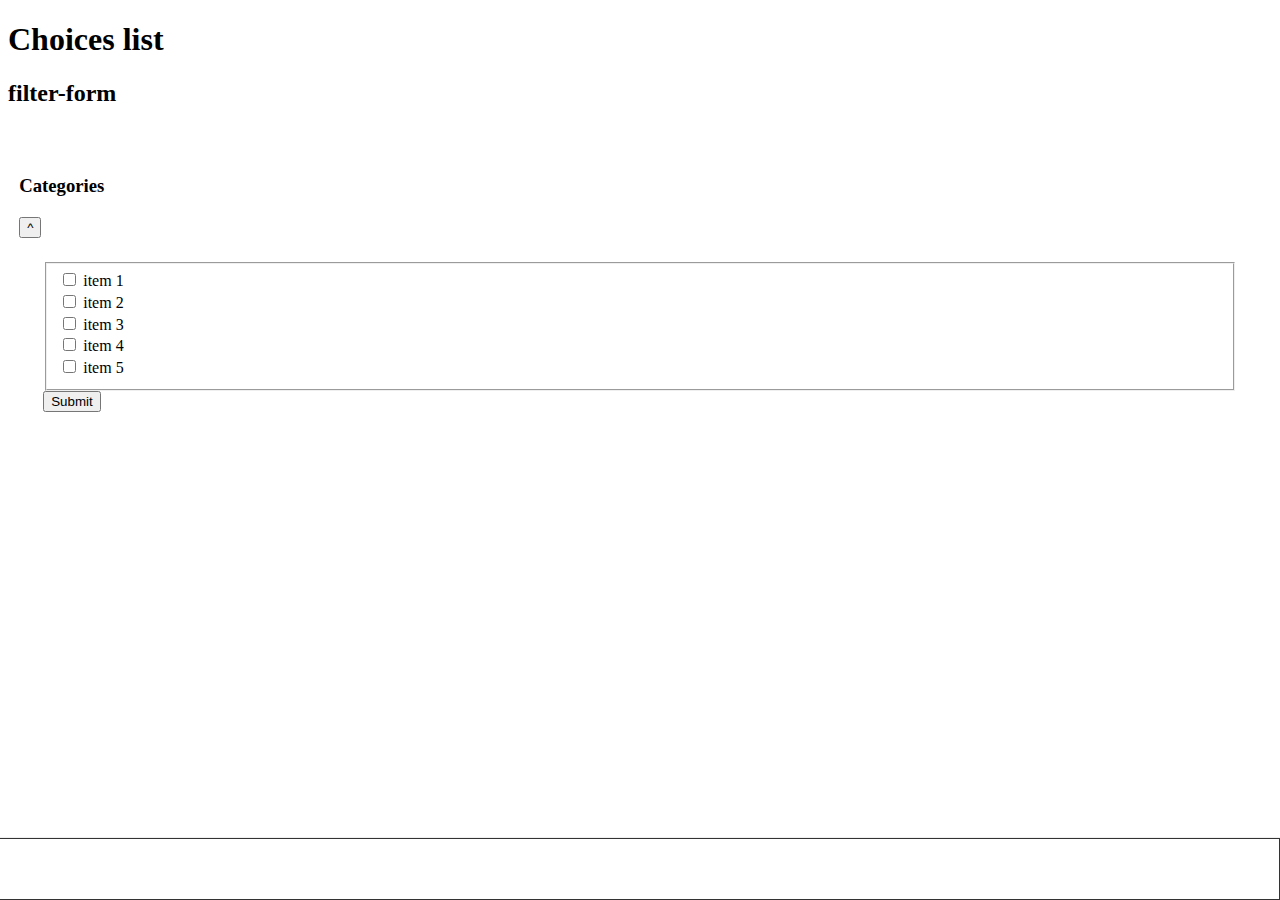
==== checkbox-list/index.html @ 633eb2b8 "added files" ====
<!DOCTYPE html>
<html lang="en">
<head>
<meta charset="utf-8">
<meta name="viewport" content="width=device-width, initial-scale=1">
<title>choices list</title>
<link rel="stylesheet" href="css/style.css">
<link rel="stylesheet" href="css/choices/choices.min.css">
<link rel="stylesheet" href="css/jqui/jquery-ui.min.css">
<script src="https://code.jquery.com/jquery-3.6.0.min.js" integrity="sha256-/xUj+3OJU5yExlq6GSYGSHk7tPXikynS7ogEvDej/m4=" crossorigin="anonymous"></script>
<script src="js/jqui/jquery-ui.min.js"></script>
<script src="js/choices/choices.min.js"></script>
<script src="js/display.js"></script>
<script src="js/script.js" defer></script>
</head>
<body>
  <header>
    <h1>Choices list</h1>
  </header>
  <main>
    <section class="filter">
    <h2>filter-form</h2>
      <div class="filter__accordion filter-accordion">
        <div  class="filter-accordion__header">
        <h3 class="filter__title">Categories</h3>
        <button class="filter__header-btn">^</button>
        </div>
      <div class="filter-accordion__content">
      <form class="filter__form js-filterForm">
        <fieldset class="filter__checks">
          <label class="filter__label">
            <input class="filter__checkbox" type="checkbox" name="item1">
            item 1
          </label>
          <label class="filter__label">
            <input class="filter__checkbox" type="checkbox" name="item2">
            item 2
          </label>
          <label class="filter__label">
            <input class="filter__checkbox" type="checkbox" name="item3">
            item 3
          </label>
          <label class="filter__label">
            <input class="filter__checkbox" type="checkbox" name="item4">
            item 4
          </label>
          <label class="filter__label">
            <input class="filter__checkbox" type="checkbox" name="item5">
            item 5
          </label>
        </fieldset>
        <input type="submit">
      </form>
      </div>
      </div>
    </section>
  </main>
  <footer></footer>
</body>
</html>
---- checkbox-list/css/style.css ----
.filter__checks {
  display: flex;
  flex-direction: column;
}
---- checkbox-list/css/choices/choices.min.css ----
.choices{position:relative;overflow:hidden;margin-bottom:24px;font-size:16px}.choices:focus{outline:0}.choices:last-child{margin-bottom:0}.choices.is-open{overflow:initial}.choices.is-disabled .choices__inner,.choices.is-disabled .choices__input{background-color:#eaeaea;cursor:not-allowed;-webkit-user-select:none;-ms-user-select:none;user-select:none}.choices.is-disabled .choices__item{cursor:not-allowed}.choices [hidden]{display:none!important}.choices[data-type*=select-one]{cursor:pointer}.choices[data-type*=select-one] .choices__inner{padding-bottom:7.5px}.choices[data-type*=select-one] .choices__input{display:block;width:100%;padding:10px;border-bottom:1px solid #ddd;background-color:#fff;margin:0}.choices[data-type*=select-one] .choices__button{background-image:url([data-uri]);padding:0;background-size:8px;position:absolute;top:50%;right:0;margin-top:-10px;margin-right:25px;height:20px;width:20px;border-radius:10em;opacity:.25}.choices[data-type*=select-one] .choices__button:focus,.choices[data-type*=select-one] .choices__button:hover{opacity:1}.choices[data-type*=select-one] .choices__button:focus{box-shadow:0 0 0 2px #00bcd4}.choices[data-type*=select-one] .choices__item[data-value=''] .choices__button{display:none}.choices[data-type*=select-one]:after{content:'';height:0;width:0;border-style:solid;border-color:#333 transparent transparent;border-width:5px;position:absolute;right:11.5px;top:50%;margin-top:-2.5px;pointer-events:none}.choices[data-type*=select-one].is-open:after{border-color:transparent transparent #333;margin-top:-7.5px}.choices[data-type*=select-one][dir=rtl]:after{left:11.5px;right:auto}.choices[data-type*=select-one][dir=rtl] .choices__button{right:auto;left:0;margin-left:25px;margin-right:0}.choices[data-type*=select-multiple] .choices__inner,.choices[data-type*=text] .choices__inner{cursor:text}.choices[data-type*=select-multiple] .choices__button,.choices[data-type*=text] .choices__button{position:relative;display:inline-block;margin:0 -4px 0 8px;padding-left:16px;border-left:1px solid #008fa1;background-image:url([data-uri]);background-size:8px;width:8px;line-height:1;opacity:.75;border-radius:0}.choices[data-type*=select-multiple] .choices__button:focus,.choices[data-type*=select-multiple] .choices__button:hover,.choices[data-type*=text] .choices__button:focus,.choices[data-type*=text] .choices__button:hover{opacity:1}.choices__inner{display:inline-block;vertical-align:top;width:100%;background-color:#f9f9f9;padding:7.5px 7.5px 3.75px;border:1px solid #ddd;border-radius:2.5px;font-size:14px;min-height:44px;overflow:hidden}.is-focused .choices__inner,.is-open .choices__inner{border-color:#b7b7b7}.is-open .choices__inner{border-radius:2.5px 2.5px 0 0}.is-flipped.is-open .choices__inner{border-radius:0 0 2.5px 2.5px}.choices__list{margin:0;padding-left:0;list-style:none}.choices__list--single{display:inline-block;padding:4px 16px 4px 4px;width:100%}[dir=rtl] .choices__list--single{padding-right:4px;padding-left:16px}.choices__list--single .choices__item{width:100%}.choices__list--multiple{display:inline}.choices__list--multiple .choices__item{display:inline-block;vertical-align:middle;border-radius:20px;padding:4px 10px;font-size:12px;font-weight:500;margin-right:3.75px;margin-bottom:3.75px;background-color:#00bcd4;border:1px solid #00a5bb;color:#fff;word-break:break-all;box-sizing:border-box}.choices__list--multiple .choices__item[data-deletable]{padding-right:5px}[dir=rtl] .choices__list--multiple .choices__item{margin-right:0;margin-left:3.75px}.choices__list--multiple .choices__item.is-highlighted{background-color:#00a5bb;border:1px solid #008fa1}.is-disabled .choices__list--multiple .choices__item{background-color:#aaa;border:1px solid #919191}.choices__list--dropdown{visibility:hidden;z-index:1;position:absolute;width:100%;background-color:#fff;border:1px solid #ddd;top:100%;margin-top:-1px;border-bottom-left-radius:2.5px;border-bottom-right-radius:2.5px;overflow:hidden;word-break:break-all;will-change:visibility}.choices__list--dropdown.is-active{visibility:visible}.is-open .choices__list--dropdown{border-color:#b7b7b7}.is-flipped .choices__list--dropdown{top:auto;bottom:100%;margin-top:0;margin-bottom:-1px;border-radius:.25rem .25rem 0 0}.choices__list--dropdown .choices__list{position:relative;max-height:300px;overflow:auto;-webkit-overflow-scrolling:touch;will-change:scroll-position}.choices__list--dropdown .choices__item{position:relative;padding:10px;font-size:14px}[dir=rtl] .choices__list--dropdown .choices__item{text-align:right}@media (min-width:640px){.choices__list--dropdown .choices__item--selectable{padding-right:100px}.choices__list--dropdown .choices__item--selectable:after{content:attr(data-select-text);font-size:12px;opacity:0;position:absolute;right:10px;top:50%;transform:translateY(-50%)}[dir=rtl] .choices__list--dropdown .choices__item--selectable{text-align:right;padding-left:100px;padding-right:10px}[dir=rtl] .choices__list--dropdown .choices__item--selectable:after{right:auto;left:10px}}.choices__list--dropdown .choices__item--selectable.is-highlighted{background-color:#f2f2f2}.choices__list--dropdown .choices__item--selectable.is-highlighted:after{opacity:.5}.choices__item{cursor:default}.choices__item--selectable{cursor:pointer}.choices__item--disabled{cursor:not-allowed;-webkit-user-select:none;-ms-user-select:none;user-select:none;opacity:.5}.choices__heading{font-weight:600;font-size:12px;padding:10px;border-bottom:1px solid #f7f7f7;color:gray}.choices__button{text-indent:-9999px;-webkit-appearance:none;-moz-appearance:none;appearance:none;border:0;background-color:transparent;background-repeat:no-repeat;background-position:center;cursor:pointer}.choices__button:focus,.choices__input:focus{outline:0}.choices__input{display:inline-block;vertical-align:baseline;background-color:#f9f9f9;font-size:14px;margin-bottom:5px;border:0;border-radius:0;max-width:100%;padding:4px 0 4px 2px}[dir=rtl] .choices__input{padding-right:2px;padding-left:0}.choices__placeholder{opacity:.5}
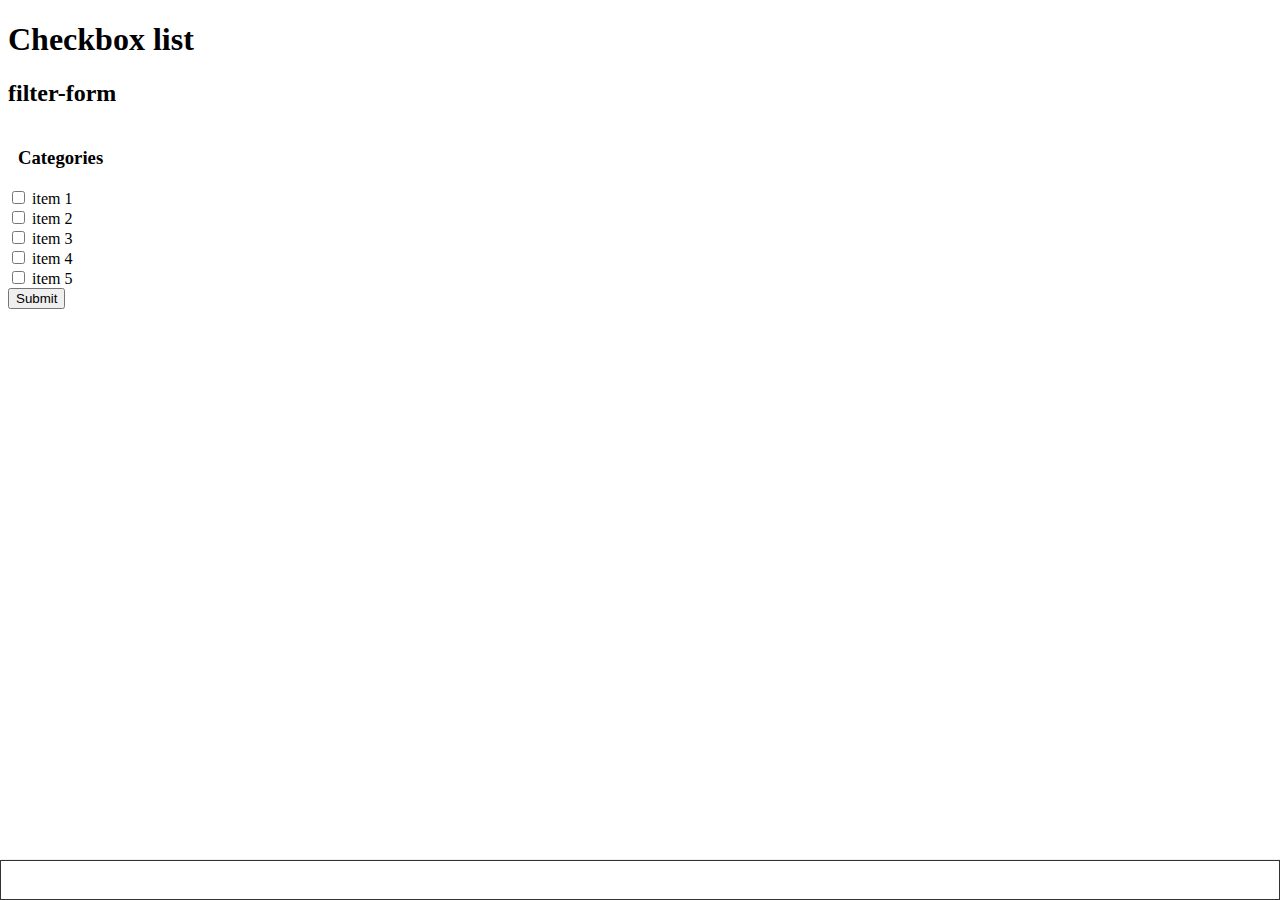
==== commit 24e364d8: "removed libraries from the list of checkboxes, added styles with check for checked.  The checkbox li" ====
--- a/checkbox-list/index.html
+++ b/checkbox-list/index.html
@@ -5,48 +5,43 @@
 <meta name="viewport" content="width=device-width, initial-scale=1">
 <title>choices list</title>
 <link rel="stylesheet" href="css/style.css">
-<link rel="stylesheet" href="css/choices/choices.min.css">
-<link rel="stylesheet" href="css/jqui/jquery-ui.min.css">
-<script src="https://code.jquery.com/jquery-3.6.0.min.js" integrity="sha256-/xUj+3OJU5yExlq6GSYGSHk7tPXikynS7ogEvDej/m4=" crossorigin="anonymous"></script>
-<script src="js/jqui/jquery-ui.min.js"></script>
-<script src="js/choices/choices.min.js"></script>
 <script src="js/display.js"></script>
 <script src="js/script.js" defer></script>
 </head>
 <body>
   <header>
-    <h1>Choices list</h1>
+    <h1>Checkbox list</h1>
   </header>
   <main>
     <section class="filter">
     <h2>filter-form</h2>
-      <div class="filter__accordion filter-accordion">
-        <div  class="filter-accordion__header">
-        <h3 class="filter__title">Categories</h3>
-        <button class="filter__header-btn">^</button>
+      <div class="filter__container">
+        <div  class="filter__header">
+          <h3 class="filter__title">Categories</h3>
+          <button class="filter__header-btn js-filter-head-btn" type="button">^</button>
         </div>
-      <div class="filter-accordion__content">
-      <form class="filter__form js-filterForm">
-        <fieldset class="filter__checks">
+      <div class="filter__wrapper">
+      <form class="filter__form">
+        <fieldset class="filter__checks js-checks">
           <label class="filter__label">
             <input class="filter__checkbox" type="checkbox" name="item1">
-            item 1
+            <span class="filter__check-text">item 1</span>
           </label>
           <label class="filter__label">
             <input class="filter__checkbox" type="checkbox" name="item2">
-            item 2
+            <span class="filter__check-text">item 2</span>
           </label>
           <label class="filter__label">
             <input class="filter__checkbox" type="checkbox" name="item3">
-            item 3
+            <span class="filter__check-text">item 3</span>
           </label>
           <label class="filter__label">
             <input class="filter__checkbox" type="checkbox" name="item4">
-            item 4
+            <span class="filter__check-text">item 4</span>
           </label>
           <label class="filter__label">
             <input class="filter__checkbox" type="checkbox" name="item5">
-            item 5
+            <span class="filter__check-text">item 5</span>
           </label>
         </fieldset>
         <input type="submit">
--- a/checkbox-list/css/style.css
+++ b/checkbox-list/css/style.css
@@ -1,4 +1,59 @@
+*, ::before, ::after {
+  box-sizing: border-box;
+}
+
+.filter__header {
+  position: relative;
+  padding: 1px 10px;
+}
+
+.filter__header-btn {
+  position: absolute;
+  top: 0;
+  left: 0;
+  display: none;
+  width: 100%;
+  height: 100%;
+  text-align: right;
+  background-color: transparent;
+  border-color: violet;
+  border-style: solid;
+  border-width: 1px 0 1px 0;
+}
+
+.filter__checks {
+  position: relative;
+  margin: 0;
+  padding: 0;
+  border: none;
+}
+
+.filter__label .filter__checkbox:checked + .filter__check-text {
+  color: violet;
+}
+
 .filter__checks {
   display: flex;
   flex-direction: column;
+}
+
+@media (max-width: 400px) {
+.filter__header-btn {
+  display: block;
+}
+
+.filter__label > * {
+  position: absolute;
+  visibility: hidden;
+  opacity: 0;
+  transition: opacity .16s ease-in;
+}
+
+.filter__checks_show .filter__label > *,
+.filter__label .filter__checkbox:checked + .filter__check-text,
+.filter__label .filter__checkbox:checked {
+  position: relative;
+  visibility: visible;
+  opacity: 1;
+}
 }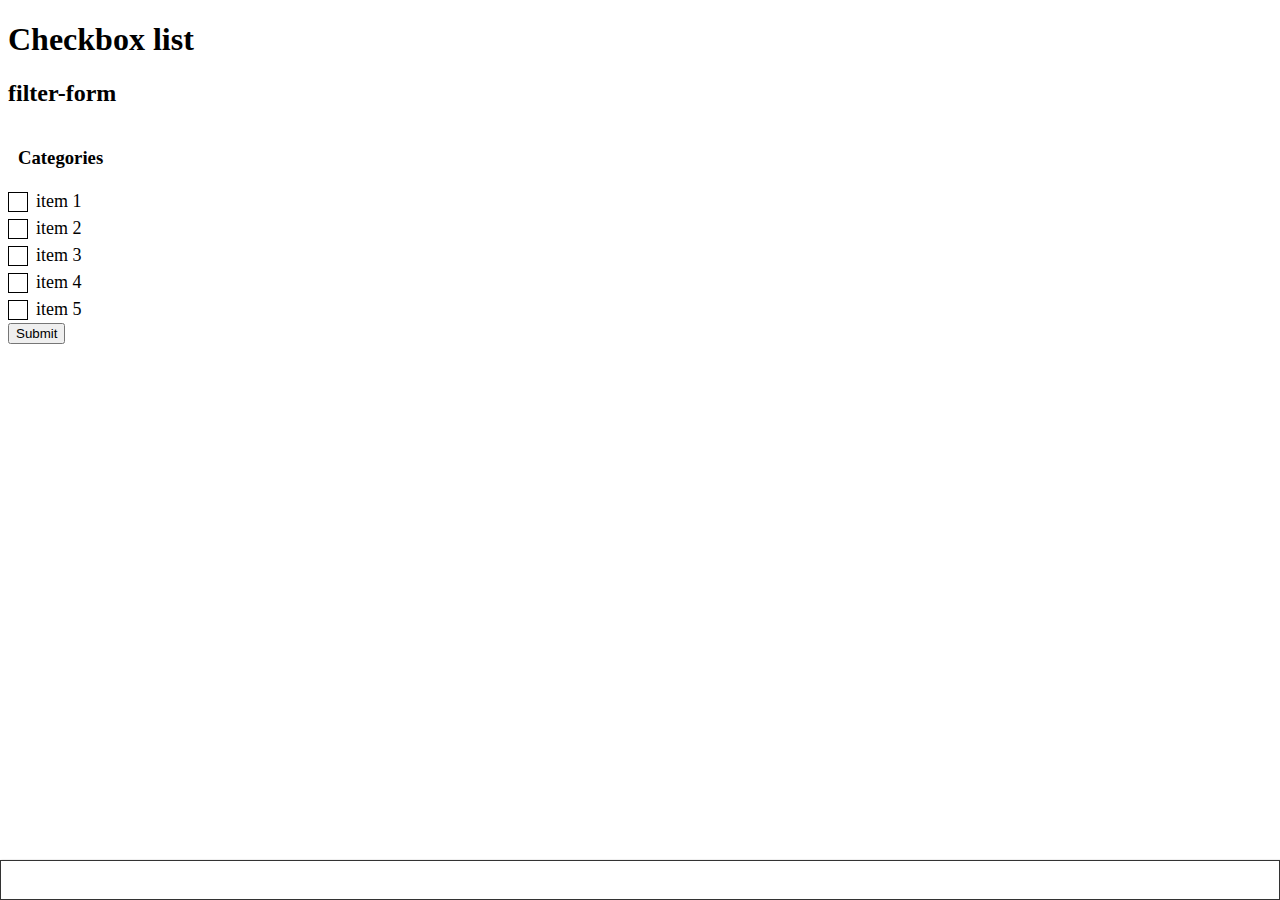
==== commit 34f72cdb: "add close element in checkox-list" ====
--- a/checkbox-list/index.html
+++ b/checkbox-list/index.html
@@ -26,22 +26,27 @@
           <label class="filter__label">
             <input class="filter__checkbox" type="checkbox" name="item1">
             <span class="filter__check-text">item 1</span>
+            <span class="filter__check-close"></span>
           </label>
           <label class="filter__label">
             <input class="filter__checkbox" type="checkbox" name="item2">
             <span class="filter__check-text">item 2</span>
+            <span class="filter__check-close"></span>
           </label>
           <label class="filter__label">
             <input class="filter__checkbox" type="checkbox" name="item3">
             <span class="filter__check-text">item 3</span>
+            <span class="filter__check-close"></span>
           </label>
           <label class="filter__label">
             <input class="filter__checkbox" type="checkbox" name="item4">
             <span class="filter__check-text">item 4</span>
+            <span class="filter__check-close"></span>
           </label>
           <label class="filter__label">
             <input class="filter__checkbox" type="checkbox" name="item5">
             <span class="filter__check-text">item 5</span>
+            <span class="filter__check-close"></span>
           </label>
         </fieldset>
         <input type="submit">
--- a/checkbox-list/css/style.css
+++ b/checkbox-list/css/style.css
@@ -28,13 +28,83 @@
   border: none;
 }
 
-.filter__label .filter__checkbox:checked + .filter__check-text {
+.filter__label {
+  display: flex;
+}
+
+.filter__label .filter__checkbox:checked + .filter__check-text,
+.filter__label .filter__checkbox:checked + .filter__check-text + .filter__check-close {
   color: violet;
 }
 
 .filter__checks {
   display: flex;
   flex-direction: column;
+}
+
+.filter__checkbox {
+  display: none;
+}
+
+.filter__check-text {
+  position: relative;
+  display: flex;
+  align-items: center;
+  font-size: 18px;
+  line-height: 1.5;
+}
+
+.filter__check-text::before {
+  content: '';
+  display: inline-block;
+  width: 20px;
+  height: 20px;
+  margin-right: 8px;
+  border: 1px solid currentColor;
+}
+
+.filter__check-text::after {
+  content: '';
+  position: absolute;
+  top: 9px;
+  left: 6px;
+  display: none;
+  width: 8px;
+  height: 8px;
+  background-color: currentColor;
+  border-radius: 50%;
+}
+
+.filter__checkbox:checked + .filter__check-text::after {
+  display: block;
+}
+
+.filter__check-close {
+  position: relative;
+  display: none;
+  width: 20px;
+  height: 20px;
+  color: inherit;
+}
+
+.filter__check-close::before,
+.filter__check-close::after {
+  content: '';
+  position: absolute;
+  top: 13px;
+  left: 5px;
+  display: block;
+  width: 10px;
+  height: 1px;
+  background-color: currentColor;
+}
+
+.filter__check-close::before {
+  transform: rotate(-45deg);
+}
+
+.filter__check-close::after {
+  transform: rotate(45deg);
 }
 
 @media (max-width: 400px) {
@@ -51,9 +121,15 @@
 
 .filter__checks_show .filter__label > *,
 .filter__label .filter__checkbox:checked + .filter__check-text,
+.filter__label .filter__checkbox:checked + .filter__check-text + .filter__check-close,
 .filter__label .filter__checkbox:checked {
   position: relative;
   visibility: visible;
   opacity: 1;
 }
+
+.filter__checkbox:checked + .filter__check-text + .filter__check-close {
+  display: inline-block;
+}
+
 }